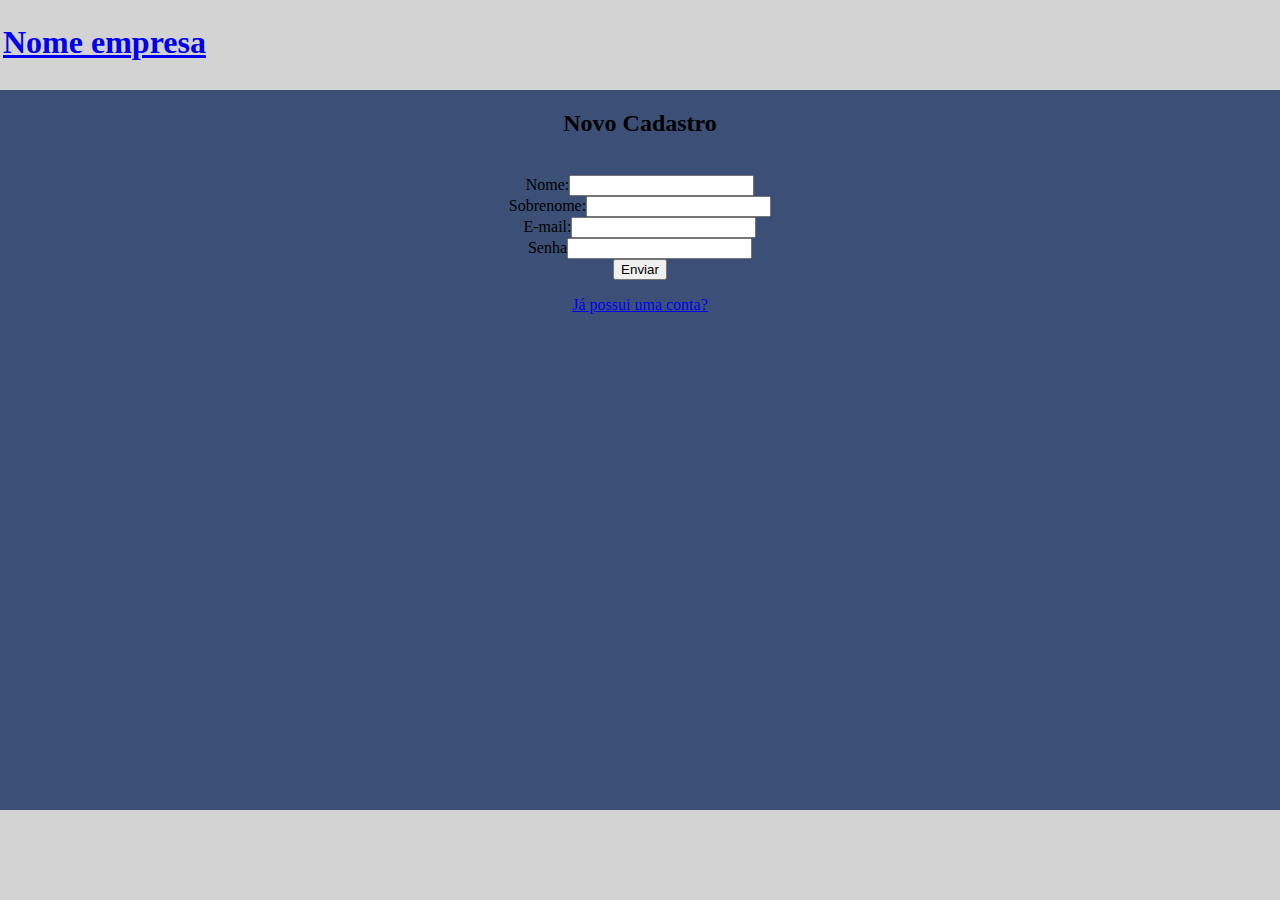
==== cadastro.html @ 22de656a "Add files via upload" ====
<!DOCTYPE html>
<html>
<head>
	<meta charset="utf-8">
	<meta name="viewport" content="width=device-width, initial-scale=1">
	<link rel="stylesheet" type="text/css" href="css/base.css">
	<title>Cadastro - NOME EMPRESA</title>
</head>
<body>

	<header class="cabecalho">
		<table>
			<tr>
				<td width="80%"><a href="index.html"><h1>Nome empresa</h1></a></td>
			</tr>
		</table>
	</header>

	<main class="conteiner">
		<div class="conteudo">
			<h2 align="center">Novo Cadastro</h2>
			<br>
			<form id="form">
				<label for="nome">Nome:</label><input type="text" name="nome" id="nome"><br>
				<label for="nome">Sobrenome:</label><input type="text" name="nome" id="sobrenome"><br>
				<label for="nome">E-mail:</label><input type="email" name="nome" id="email"><br>
				<label for="nome">Senha</label><input type="password" name="nome" id="senha"><br>
				<button type="submit">Enviar</button>
			</form>

			<a href="login.html"><p>Já possui uma conta?</p></a>
		</div>
	</main>

	<footer class="rodape">
		
	</footer>
</body>
<script type="module" src="./js/cadastro.js"></script>
</html>
---- css/base.css ----
body{
	margin: 0;
}

.cabecalho{
	background: lightgray;
	height: 10vh;
}
.cabecalho table{
	width: 100%;
}

.conteiner{
	width: 100%;
	height: 80vh;
	background: #3c5077;
	display: flex;
	justify-content: center;
}
.conteiner div{
	width: 80%;
	text-align: center;
}

.rodape{
	background: lightgray;
	height: 10vh;
}
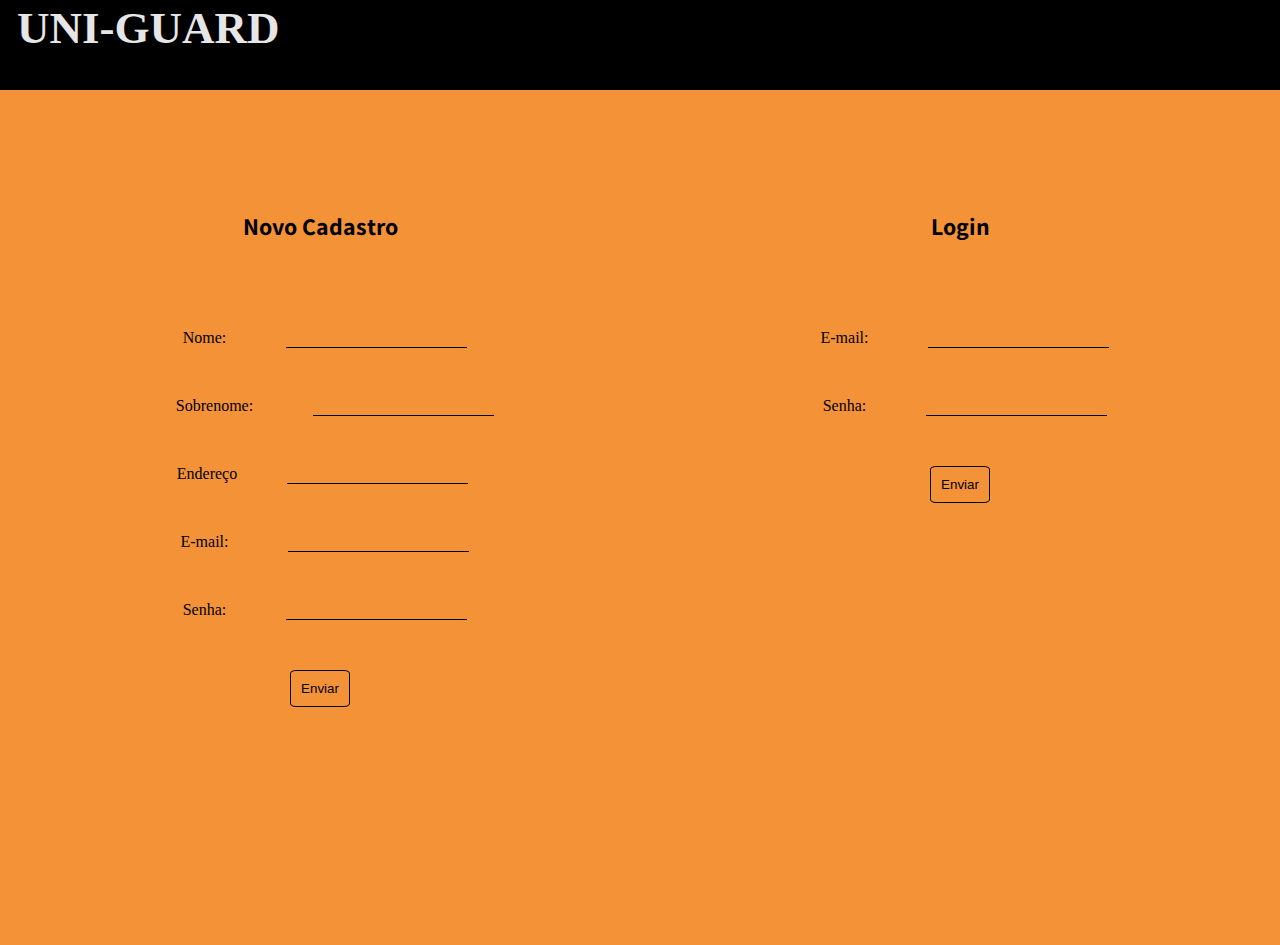
==== commit 6fffee3d: "Add files via upload" ====
--- a/cadastro.html
+++ b/cadastro.html
@@ -4,33 +4,49 @@
 	<meta charset="utf-8">
 	<meta name="viewport" content="width=device-width, initial-scale=1">
 	<link rel="stylesheet" type="text/css" href="css/base.css">
-	<title>Cadastro - NOME EMPRESA</title>
+	<link rel="stylesheet" type="text/css" href="css/cadastro.css">
+	<link href="https://fonts.googleapis.com/css2?family=Assistant:wght@300;400&display=swap" rel="stylesheet">
+	<link href="https://fonts.googleapis.com/css2?family=Merriweather:wght@300;400;700;900&display=swap" rel="stylesheet">
+	<title>Cadastro - UNI-GUARD</title>
 </head>
 <body>
 
 	<header class="cabecalho">
 		<table>
 			<tr>
-				<td width="80%"><a href="index.html"><h1>Nome empresa</h1></a></td>
+				<td><a href="index.html" class="nome">UNI-GUARD</a></td>
 			</tr>
 		</table>
 	</header>
 
-	<main class="conteiner">
+	<main class="conteiner2">
 		<div class="conteudo">
-			<h2 align="center">Novo Cadastro</h2>
+			<h2 align="center" class="ncadastro" class="ctitulo">Novo Cadastro</h2>
 			<br>
-			<form id="form">
-				<label for="nome">Nome:</label><input type="text" name="nome" id="nome"><br>
-				<label for="nome">Sobrenome:</label><input type="text" name="nome" id="sobrenome"><br>
-				<label for="nome">E-mail:</label><input type="email" name="nome" id="email"><br>
-				<label for="nome">Senha</label><input type="password" name="nome" id="senha"><br>
-				<button type="submit">Enviar</button>
+			<form id="form" class="fcadastro">
+				<label for="nome" class="cnome">Nome:</label><input type="text" name="nome" id="nome" class="cinput"><br>
+				<label for="sobrenome" class="csobrenome">Sobrenome:</label><input type="text" name="sobrenome" id="sobrenome" class="cinput"><br>
+				<label for="endereco" class="cendereco">Endereço</label><input type="text" name="endereco" id="endereco" class="cinput"><br>
+				<label for="email" class="cemail">E-mail:</label><input type="email" name="nome" id="email" class="cinput"><br>
+				<label for="senha" class="csenha">Senha:</label><input type="password" name="nome" id="senha" class="cinput"><br>
+				<button type="submit" class="cenviar">Enviar</button>
 			</form>
 
-			<a href="login.html"><p>Já possui uma conta?</p></a>
+		</div>
+
+		<div class="conteudo" class="conteudo2">
+			<h2 align="center" class="nlogin" class="ctitulo">Login</h2>
+			<br>
+			<form id="form" class="fcadastro">
+				<label for="email" class="cemail">E-mail:</label><input type="email" name="nome" id="email2" class="cinput"><br>
+				<label for="senha" class="csenha">Senha:</label><input type="password" name="nome" id="senha2" class="cinput"><br>
+				<button type="submit" class="cenviar">Enviar</button>
+			</form>
+
 		</div>
 	</main>
+
+
 
 	<footer class="rodape">
 		
--- a/css/base.css
+++ b/css/base.css
@@ -1,28 +1,86 @@
+html{
+	font-family: 'Times New Roman', Times, serif
+}
+
 body{
 	margin: 0;
+	background-color: black;
+	color: black;
+}
+
+a{
+	color: black;
 }
 
 .cabecalho{
-	background: lightgray;
+	height: 10vh;
+	background: black;
+	opacity: 0.9;
+}
+
+.cabecalho table{
+	width: 100%;
+}
+
+.cabecalho a{
+	border-bottom: 0px;
 	height: 10vh;
 }
-.cabecalho table{
-	width: 100%;
+
+.nome{
+	font-size: 45px;
+	font-weight: bold;
+	padding: 0px  0px  0px 15px;
+	color:white;
+	text-decoration: none;
+}
+
+.blogin{
+	height: 30px;
+	width: 50px;
+	color: black;
+	border-radius: 10%;
+	text-align: center;
+	background-color: white;
+	border: 2px solid #F49237;
+}
+
+.bcastastro{
+	height: 30px;
+	width: 70px;
+	color: black;
+	border-radius: 10%;
+	text-align: center;
+	background-color: white;
+	border: 2px solid #F49237;
 }
 
 .conteiner{
 	width: 100%;
 	height: 80vh;
-	background: #3c5077;
+	background:#F49237;
 	display: flex;
 	justify-content: center;
 }
+
+.plano{
+	font-size: 25px;
+}
+
 .conteiner div{
 	width: 80%;
 	text-align: center;
 }
 
 .rodape{
-	background: lightgray;
-	height: 10vh;
-}+	height: 15vh;
+	background: #F49237;
+}
+
+#user{
+	color: white;
+}
+
+.hide{
+	visibility: hidden;
+}
--- a/css/cadastro.css
+++ b/css/cadastro.css
@@ -0,0 +1,78 @@
+.conteiner2{
+
+	width: 100%;
+	height: 80vh;
+	background: #F49237;
+	display: flex;
+	justify-content: center;
+    text-align: center;
+    margin: 0px;
+}
+
+.ctitulo{
+    padding-top: 200px
+}
+
+.conteudo{
+    padding-top: 100px;
+    align-items: center;
+    width: 50%;
+    text-align: center;
+}
+
+.conteudo2{
+    background-color: #e78b35;
+}
+
+.fcadastro{
+    align-self: left;
+    position: relative;
+}
+
+.ncadastro{
+	font-family: 'Assistant', serif;
+   font-weight: bold;
+}
+
+.nlogin{
+    font-family: 'Assistant', serif;
+    font-weight: bold;
+}
+
+.cnome, .csobrenome, .cemail, .csenha{
+    padding: 10px;
+    text-align: center;
+}
+
+.cnome{
+    margin-bottom: 50px;
+}
+
+.csobrenome{
+    margin-top: 50px;
+    margin-left: 20px;
+}
+
+.cendereco{
+    margin-left: 5px;
+}
+
+td{
+    padding: 0px 0px 0px 0px;
+}
+
+#nome, #sobrenome, #email, #senha, #endereco ,#email2, #senha2{
+    background-color: transparent;
+    border: 0;
+    border-bottom: 1px solid black;
+    margin-left: 50px;
+    margin-top: 50px;
+}
+
+.cenviar{
+    margin-top: 50px;
+    background-color: transparent;
+    border: 1px solid black;
+    border-radius: 10%;
+    padding: 10px;
+}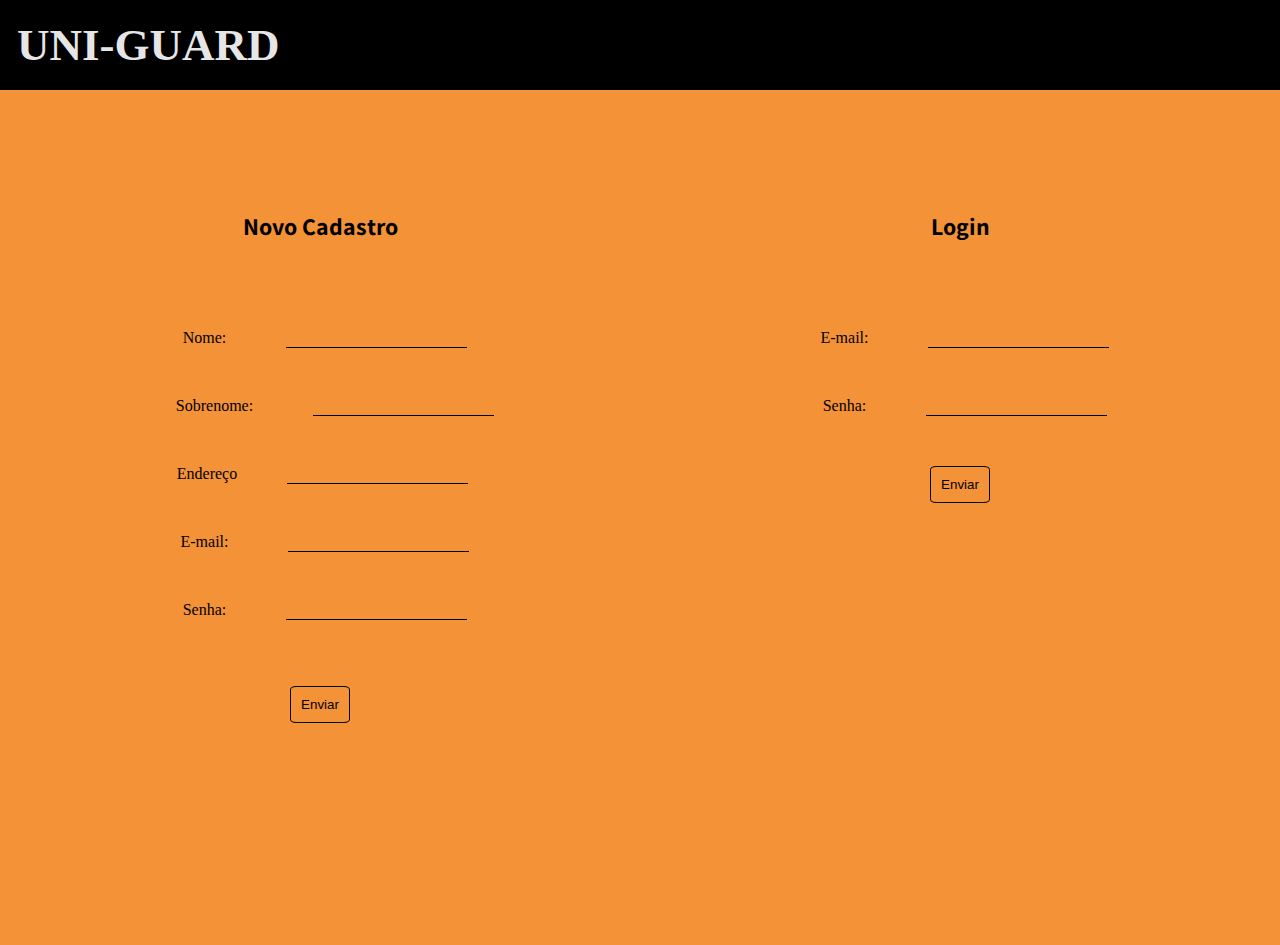
==== commit 4e8fa3a2: "Add files via upload" ====
--- a/cadastro.html
+++ b/cadastro.html
@@ -29,9 +29,9 @@
 				<label for="endereco" class="cendereco">Endereço</label><input type="text" name="endereco" id="endereco" class="cinput"><br>
 				<label for="email" class="cemail">E-mail:</label><input type="email" name="nome" id="email" class="cinput"><br>
 				<label for="senha" class="csenha">Senha:</label><input type="password" name="nome" id="senha" class="cinput"><br>
+				<p id="mensagem"></p>
 				<button type="submit" class="cenviar">Enviar</button>
 			</form>
-
 		</div>
 
 		<div class="conteudo" class="conteudo2">
--- a/css/base.css
+++ b/css/base.css
@@ -12,6 +12,10 @@
 	color: black;
 }
 
+h2{
+	text-align: center;
+}
+
 .cabecalho{
 	height: 10vh;
 	background: black;
@@ -20,6 +24,7 @@
 
 .cabecalho table{
 	width: 100%;
+	height: 100%;
 }
 
 .cabecalho a{
@@ -63,13 +68,21 @@
 	justify-content: center;
 }
 
-.plano{
-	font-size: 25px;
+.conteiner table{
+	width: 80%;
+	height: 80%;
 }
 
-.conteiner div{
+.conteiner td{
+	width: 25%;
+}
+
+.plano{
 	width: 80%;
-	text-align: center;
+	text-align: left;
+	font-size: 25px;
+	color: yellow;
+	vertical-align: top;
 }
 
 .rodape{
@@ -77,10 +90,20 @@
 	background: #F49237;
 }
 
-#user{
+.hide{
+	visibility: hidden;
+}
+
+.compra{
+	height: 40px;
+	width: 150px;
+	border: 0px solid;
+	background-color: #F49237;
+	font-size: 24px;
+	font-weight: bold;
 	color: white;
 }
 
-.hide{
-	visibility: hidden;
-}
+#user{
+	color: white;
+}--- a/css/cadastro.css
+++ b/css/cadastro.css
@@ -57,10 +57,6 @@
     margin-left: 5px;
 }
 
-td{
-    padding: 0px 0px 0px 0px;
-}
-
 #nome, #sobrenome, #email, #senha, #endereco ,#email2, #senha2{
     background-color: transparent;
     border: 0;
@@ -75,4 +71,7 @@
     border: 1px solid black;
     border-radius: 10%;
     padding: 10px;
+}
+td{
+    padding: 0px 0px 0px 0px;
 }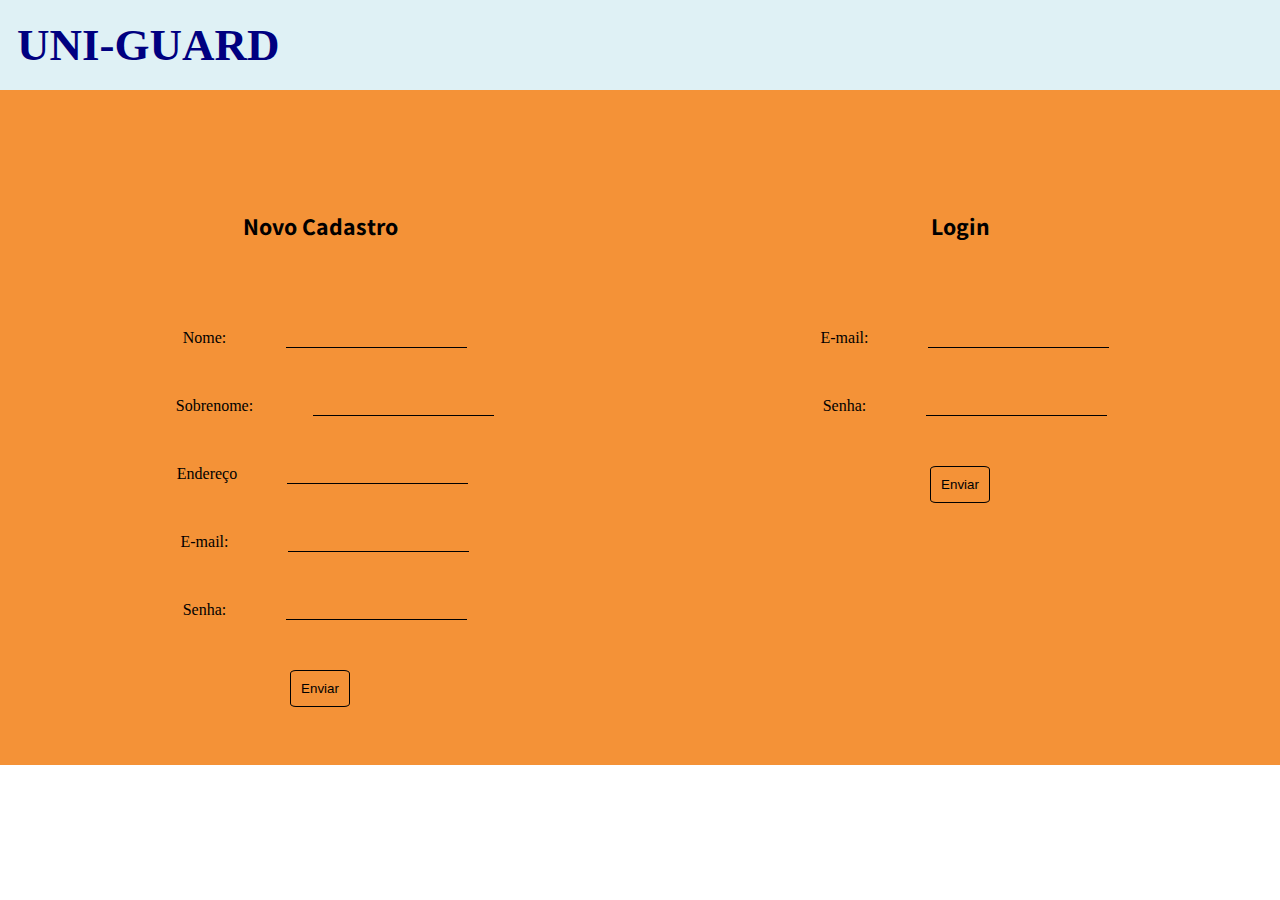
==== commit 56559f43: "Add files via upload" ====
--- a/cadastro.html
+++ b/cadastro.html
@@ -29,7 +29,6 @@
 				<label for="endereco" class="cendereco">Endereço</label><input type="text" name="endereco" id="endereco" class="cinput"><br>
 				<label for="email" class="cemail">E-mail:</label><input type="email" name="nome" id="email" class="cinput"><br>
 				<label for="senha" class="csenha">Senha:</label><input type="password" name="nome" id="senha" class="cinput"><br>
-				<p id="mensagem"></p>
 				<button type="submit" class="cenviar">Enviar</button>
 			</form>
 		</div>
--- a/css/base.css
+++ b/css/base.css
@@ -4,7 +4,7 @@
 
 body{
 	margin: 0;
-	background-color: black;
+	background-color: white;
 	color: black;
 }
 
@@ -16,10 +16,10 @@
 	text-align: center;
 }
 
+
 .cabecalho{
 	height: 10vh;
-	background: black;
-	opacity: 0.9;
+	background: #DFF1F5;
 }
 
 .cabecalho table{
@@ -36,7 +36,7 @@
 	font-size: 45px;
 	font-weight: bold;
 	padding: 0px  0px  0px 15px;
-	color:white;
+	color:#000080;
 	text-decoration: none;
 }
 
@@ -47,7 +47,12 @@
 	border-radius: 10%;
 	text-align: center;
 	background-color: white;
-	border: 2px solid #F49237;
+	border: 2px solid #000080;
+	cursor: pointer; /* Altera o cursor para uma mão apontando */
+}
+
+.blogin:hover {
+    background-color: #E0E0E0; /* Altera a cor de fundo quando o mouse passa sobre o elemento */
 }
 
 .bcastastro{
@@ -57,53 +62,38 @@
 	border-radius: 10%;
 	text-align: center;
 	background-color: white;
-	border: 2px solid #F49237;
+	border: 2px solid #000080;
+	cursor: pointer; /* Altera o cursor para uma mão apontando */
+}
+
+.bcastastro:hover {
+    background-color: #E0E0E0; /* Altera a cor de fundo quando o mouse passa sobre o elemento */
 }
 
 .conteiner{
 	width: 100%;
-	height: 80vh;
-	background:#F49237;
+	background:white;
 	display: flex;
 	justify-content: center;
 }
 
-.conteiner table{
-	width: 80%;
-	height: 80%;
+.rodape{
+	height: 15vh;
+	background: white;
+	position: fixed;
+    bottom: 0;
+    width: 100%;
 }
 
-.conteiner td{
-	width: 25%;
-}
-
-.plano{
-	width: 80%;
-	text-align: left;
-	font-size: 25px;
-	color: yellow;
-	vertical-align: top;
-}
-
-.rodape{
-	height: 15vh;
-	background: #F49237;
+.rodape img{
+	height: 50px;
+	width: 50px;
 }
 
 .hide{
 	visibility: hidden;
 }
 
-.compra{
-	height: 40px;
-	width: 150px;
-	border: 0px solid;
-	background-color: #F49237;
-	font-size: 24px;
-	font-weight: bold;
-	color: white;
-}
-
 #user{
 	color: white;
 }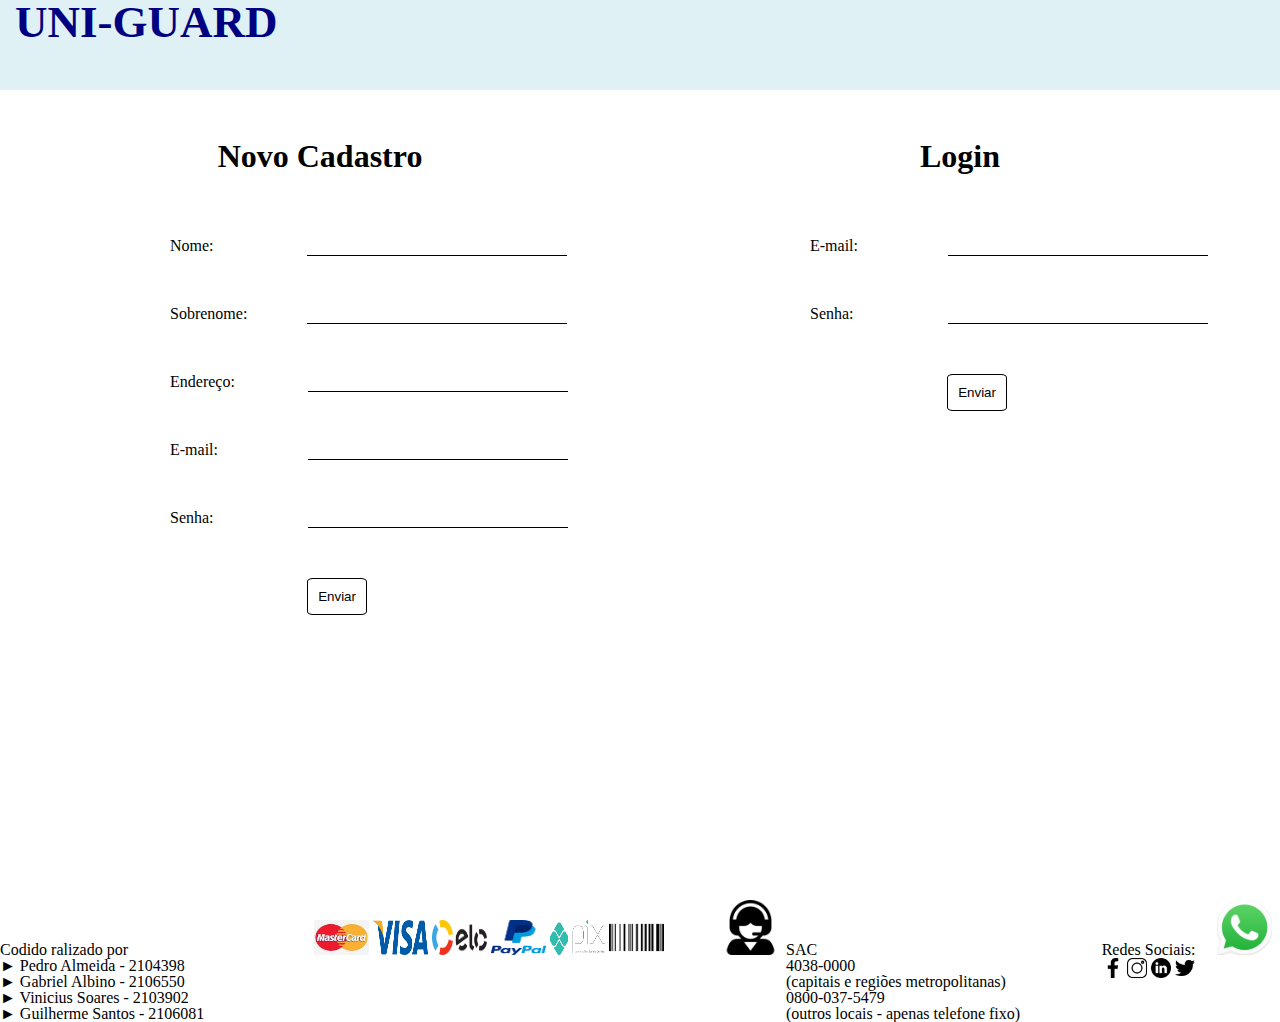
==== commit 71e1b73c: "Add files via upload" ====
--- a/cadastro.html
+++ b/cadastro.html
@@ -5,6 +5,7 @@
 	<meta name="viewport" content="width=device-width, initial-scale=1">
 	<link rel="stylesheet" type="text/css" href="css/base.css">
 	<link rel="stylesheet" type="text/css" href="css/cadastro.css">
+	<link rel="stylesheet" href="css/reset.css">
 	<link href="https://fonts.googleapis.com/css2?family=Assistant:wght@300;400&display=swap" rel="stylesheet">
 	<link href="https://fonts.googleapis.com/css2?family=Merriweather:wght@300;400;700;900&display=swap" rel="stylesheet">
 	<title>Cadastro - UNI-GUARD</title>
@@ -23,10 +24,10 @@
 		<div class="conteudo">
 			<h2 align="center" class="ncadastro" class="ctitulo">Novo Cadastro</h2>
 			<br>
-			<form id="form" class="fcadastro">
+			<form id="form" class="fcadastro" height="100%">
 				<label for="nome" class="cnome">Nome:</label><input type="text" name="nome" id="nome" class="cinput"><br>
 				<label for="sobrenome" class="csobrenome">Sobrenome:</label><input type="text" name="sobrenome" id="sobrenome" class="cinput"><br>
-				<label for="endereco" class="cendereco">Endereço</label><input type="text" name="endereco" id="endereco" class="cinput"><br>
+				<label for="endereco" class="cendereco">Endereço:</label><input type="text" name="endereco" id="endereco" class="cinput"><br>
 				<label for="email" class="cemail">E-mail:</label><input type="email" name="nome" id="email" class="cinput"><br>
 				<label for="senha" class="csenha">Senha:</label><input type="password" name="nome" id="senha" class="cinput"><br>
 				<button type="submit" class="cenviar">Enviar</button>
@@ -37,7 +38,7 @@
 			<h2 align="center" class="nlogin" class="ctitulo">Login</h2>
 			<br>
 			<form id="form" class="fcadastro">
-				<label for="email" class="cemail">E-mail:</label><input type="email" name="nome" id="email2" class="cinput"><br>
+				<label for="email" class="cemail">E-mail:</label><input type="email" name="nome" id="email2" class="cinput" ><br>
 				<label for="senha" class="csenha">Senha:</label><input type="password" name="nome" id="senha2" class="cinput"><br>
 				<button type="submit" class="cenviar">Enviar</button>
 			</form>
@@ -45,10 +46,52 @@
 		</div>
 	</main>
 
-
-
-	<footer class="rodape">
-		
+    <footer class="rodape">
+		<table border="0" cellspacing="0" cellpadding="0">
+			<tr>
+				<td>
+					Codido ralizado por<br>
+					► Pedro Almeida - 2104398<br>
+					► Gabriel Albino - 2106550<br>
+					► Vinicius Soares - 2103902<br>
+					► Guilherme Santos - 2106081<br>
+				</td>
+				<td>
+					<center>
+						<img src="./Image/Mastercard.jpg" class="pagamento">
+						<img src="./Image/Visa.png" class="pagamento">
+						<img src="./Image/Elo.png" class="pagamento">
+						<img src="./Image/Paypal.png" class="pagamento">
+						<img src="./Image/PIX.png" class="pagamento">
+						<img src="./Image/codigo-de-barras.png" class="pagamento">
+					</center>
+				</td>
+				<td>
+					<center>
+						<img src="./Image/suporte-online.png">
+					</center>
+				</td>
+				<td>
+					SAC<br>
+					4038-0000<br>
+					(capitais e regiões metropolitanas)<br>
+					0800-037-5479<br>
+					(outros locais - apenas telefone fixo)
+				</td>
+				<td>
+					<center>
+						Redes Sociais:<br>
+						<a href="index.html"><img src="/Image/Facebook.png" class="redesocial"></a>
+						<a href="index.html"><img src="/Image/instagram.png" class="redesocial"></a>
+						<a href="index.html"><img src="/Image/linkedin.png" class="redesocial"></a>
+						<a href="index.html"><img src="/Image/twitter.png" class="redesocial"></a>
+					</center>
+				</td>
+				<td>
+					<center><a href="index.html"><img src="./Image/whatsapp.png"></a></center>
+				</td>
+			</tr>
+		</table>
 	</footer>
 </body>
 <script type="module" src="./js/cadastro.js"></script>
--- a/css/base.css
+++ b/css/base.css
@@ -1,11 +1,12 @@
 html{
-	font-family: 'Times New Roman', Times, serif
+	font-family: Arial, Helvetica, sans-serif;
 }
 
 body{
 	margin: 0;
 	background-color: white;
 	color: black;
+	font-family: Arial, Helvetica, sans-serif;
 }
 
 a{
@@ -16,6 +17,13 @@
 	text-align: center;
 }
 
+table{
+	width: 100%;
+}
+
+img{
+	width: 55px;
+}
 
 .cabecalho{
 	height: 10vh;
@@ -42,10 +50,7 @@
 
 .blogin{
 	height: 30px;
-	width: 50px;
-	color: black;
 	border-radius: 10%;
-	text-align: center;
 	background-color: white;
 	border: 2px solid #000080;
 	cursor: pointer; /* Altera o cursor para uma mão apontando */
@@ -57,10 +62,7 @@
 
 .bcastastro{
 	height: 30px;
-	width: 70px;
-	color: black;
 	border-radius: 10%;
-	text-align: center;
 	background-color: white;
 	border: 2px solid #000080;
 	cursor: pointer; /* Altera o cursor para uma mão apontando */
@@ -75,25 +77,33 @@
 	background:white;
 	display: flex;
 	justify-content: center;
+	min-height: 75vh;
 }
 
 .rodape{
-	height: 15vh;
 	background: white;
-	position: fixed;
     bottom: 0;
     width: 100%;
 }
 
-.rodape img{
-	height: 50px;
-	width: 50px;
+.pagamento{
+	height: 35px;
+	width: 55px;
+    margin: 0px;
+    padding: 0px;
+}
+
+.redesocial{
+	width: 20px;
 }
 
 .hide{
 	visibility: hidden;
 }
 
-#user{
-	color: white;
-}+@media (max-width: 768px) {
+	td {
+		display: block;
+		width: 100%;
+		box-sizing: border-box;
+	}--- a/css/cadastro.css
+++ b/css/cadastro.css
@@ -1,8 +1,8 @@
 .conteiner2{
-
+    font-family: 'Times New Roman', Times, serif;
 	width: 100%;
-	height: 80vh;
-	background: #F49237;
+	height: 90vh;
+	background: white;
 	display: flex;
 	justify-content: center;
     text-align: center;
@@ -14,14 +14,15 @@
 }
 
 .conteudo{
-    padding-top: 100px;
+    font-family: 'Times New Roman', Times, serif;
+    padding-top: 50px;
     align-items: center;
     width: 50%;
-    text-align: center;
+    text-align: left;
 }
 
 .conteudo2{
-    background-color: #e78b35;
+    background-color: white;
 }
 
 .fcadastro{
@@ -30,31 +31,39 @@
 }
 
 .ncadastro{
-	font-family: 'Assistant', serif;
-   font-weight: bold;
+	font-family: 'Times New Roman', Times, serif;
+    font-weight: bold;
+    font-size: xx-large;
 }
 
 .nlogin{
-    font-family: 'Assistant', serif;
+    font-family: 'Times New Roman', Times, serif;
     font-weight: bold;
+    font-size: xx-large;
 }
 
-.cnome, .csobrenome, .cemail, .csenha{
+.cnome, .csobrenome, .cemail, .cendereco, .csenha{
+    font-family: 'Times New Roman', Times, serif;
     padding: 10px;
     text-align: center;
+    margin-left: 25%;
 }
 
 .cnome{
+    padding-right: 43px;
     margin-bottom: 50px;
 }
 
-.csobrenome{
-    margin-top: 50px;
-    margin-left: 20px;
+.cendereco{
+    padding-right: 23px;
 }
 
-.cendereco{
-    margin-left: 5px;
+.cemail{
+    padding-right: 40px;
+}
+
+.csenha{
+    padding-right: 44px;
 }
 
 #nome, #sobrenome, #email, #senha, #endereco ,#email2, #senha2{
@@ -67,11 +76,19 @@
 
 .cenviar{
     margin-top: 50px;
+    margin-left: 48%;
     background-color: transparent;
     border: 1px solid black;
     border-radius: 10%;
     padding: 10px;
+    cursor: pointer;
 }
 td{
     padding: 0px 0px 0px 0px;
-}+}
+
+.cinput{
+    align-items: right;
+    display: inline-block;
+    width: 40%;
+}
